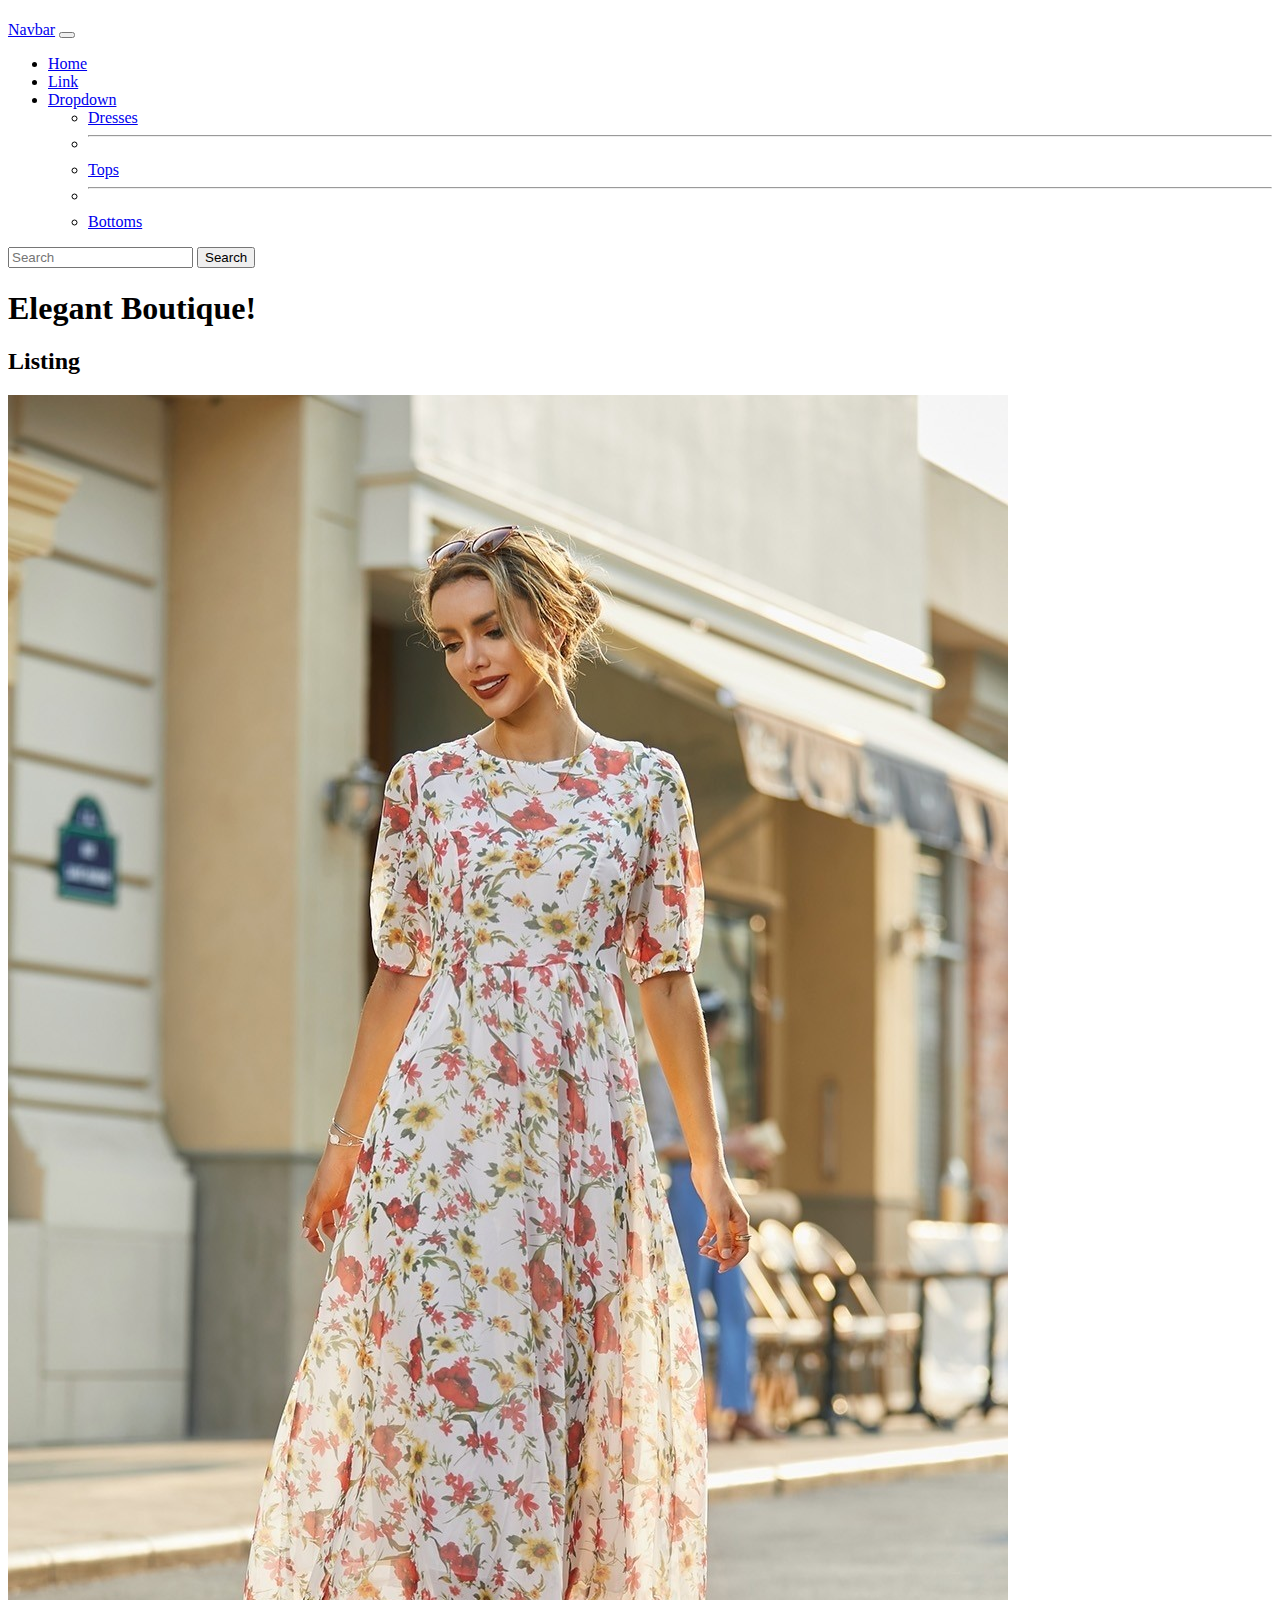
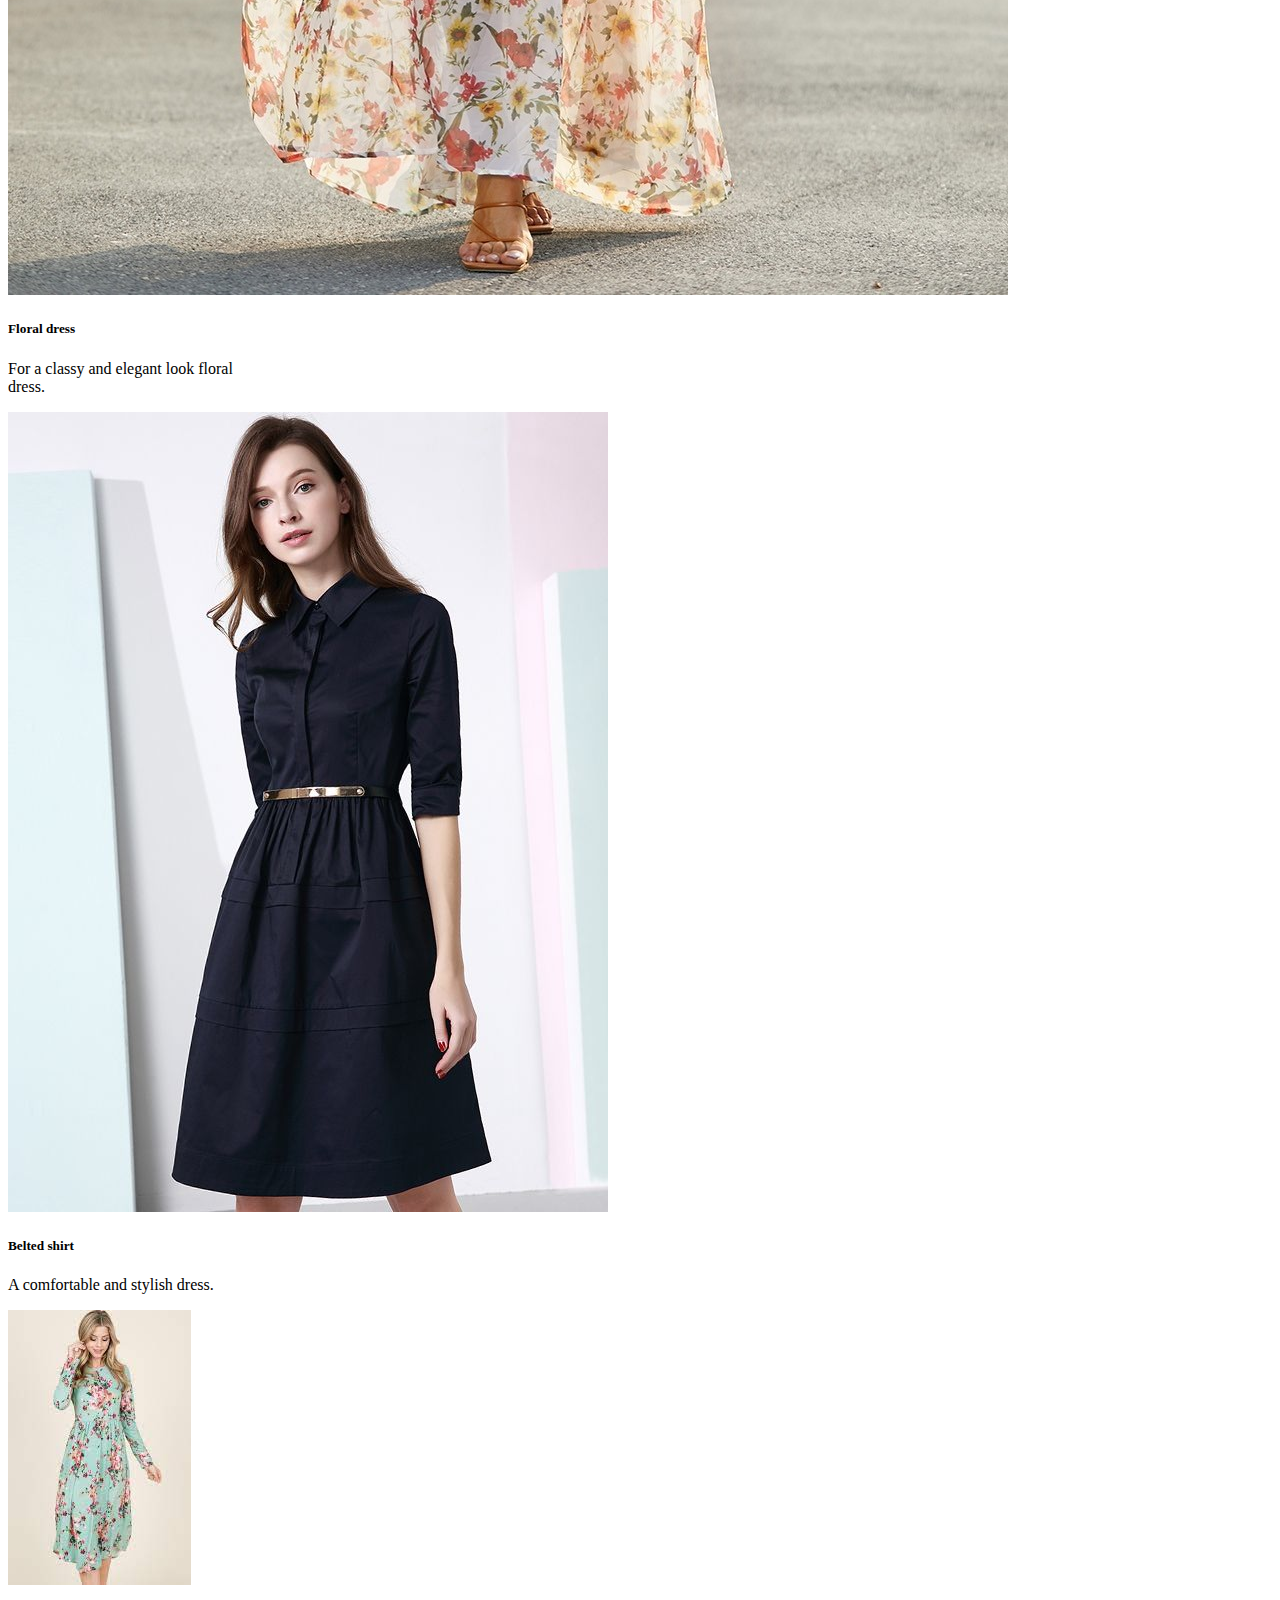
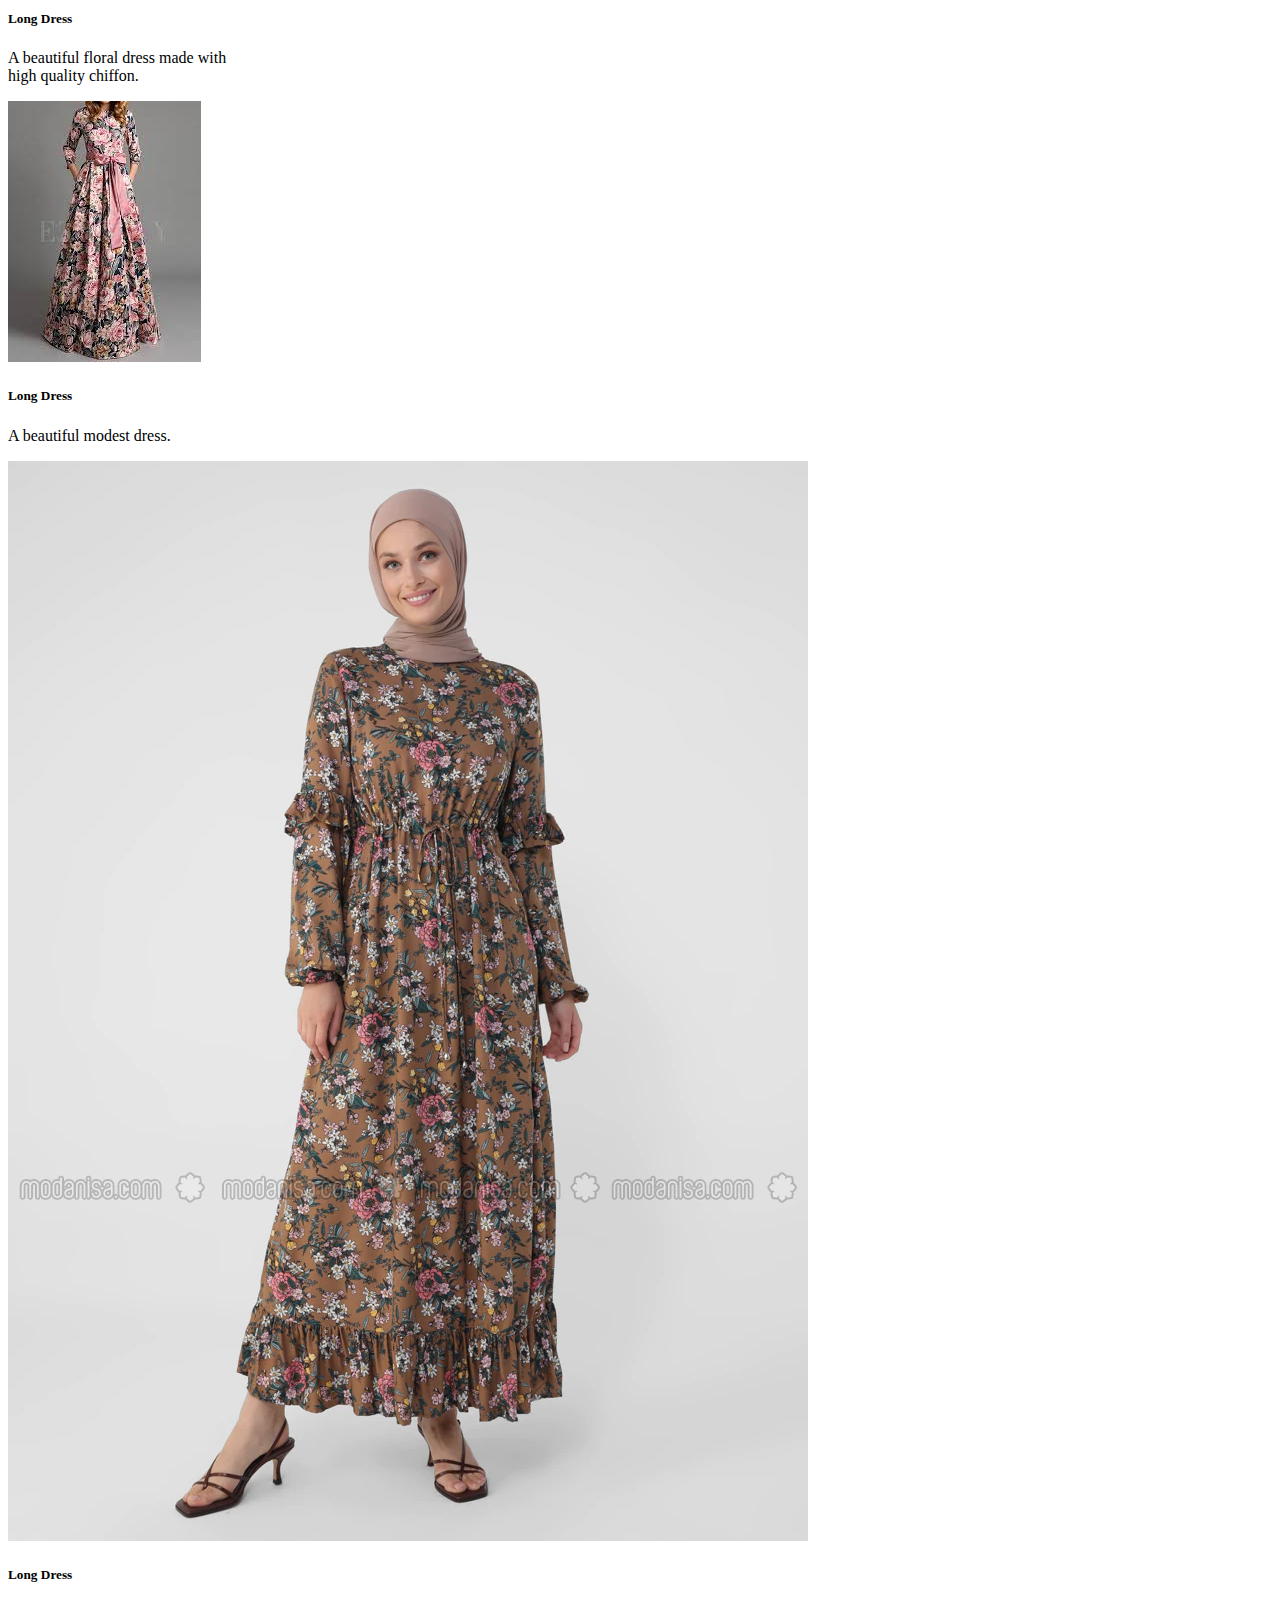
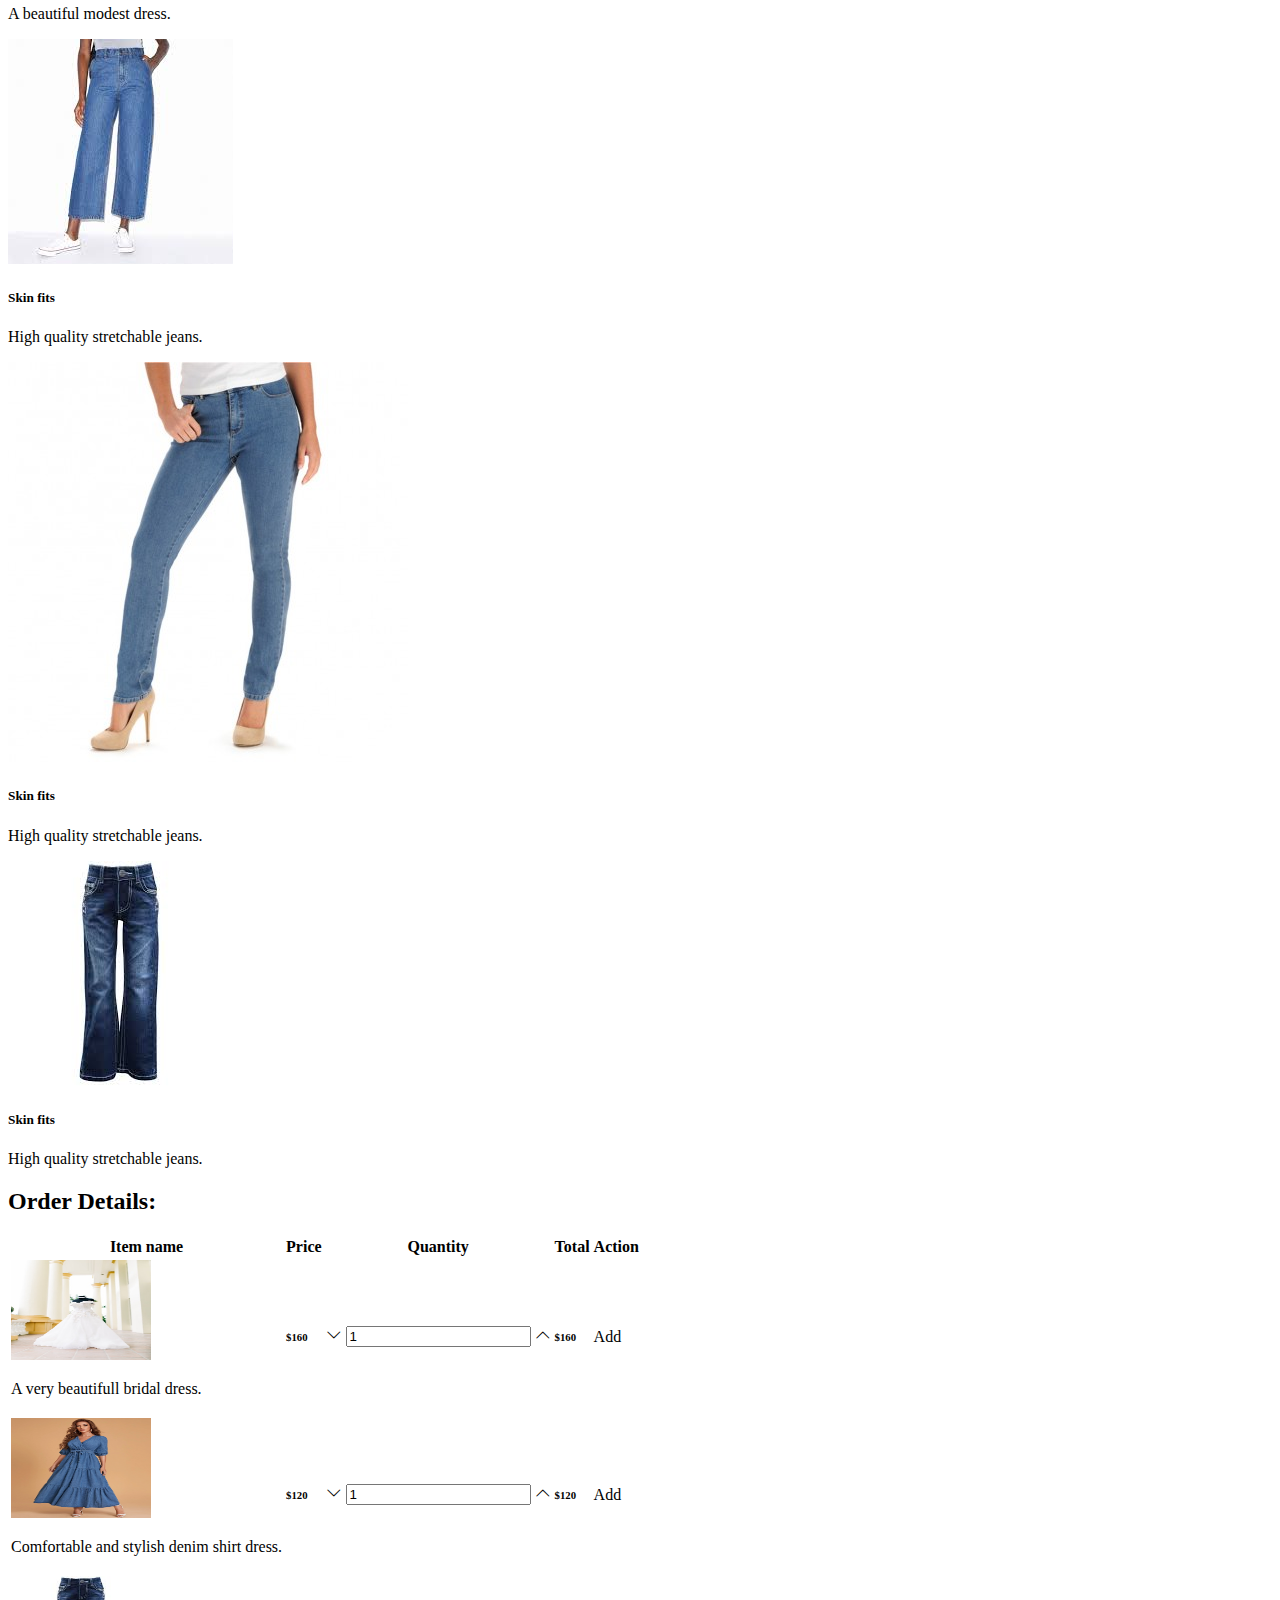
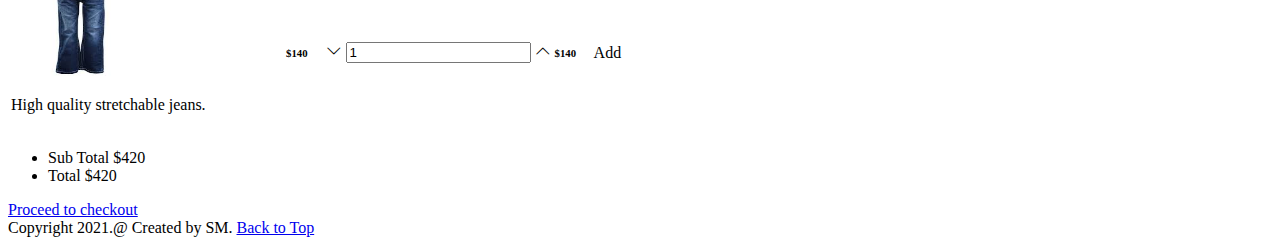
==== index.html @ 860e9ffe "adding images and cards" ====
<!DOCTYPE html>
<html lang="en">
<head>
    <meta charset="UTF-8">
    <meta http-equiv="X-UA-Compatible" content="IE=edge">
    <meta name="viewport" content="width=device-width, initial-scale=1.0">
    <!-- Bootstrap CSS -->
    <link
      href="https://cdn.jsdelivr.net/npm/bootstrap@5.1.3/dist/css/bootstrap.min.css"
      rel="stylesheet"
      integrity="sha384-1BmE4kWBq78iYhFldvKuhfTAU6auU8tT94WrHftjDbrCEXSU1oBoqyl2QvZ6jIW3"
      crossorigin="anonymous"
    />
    <!-- bootstrap-icons -->
    <link
      rel="stylesheet"
      href="https://cdn.jsdelivr.net/npm/bootstrap-icons@1.6.0/font/bootstrap-icons.css"
    />
    <link rel="preconnect" href="https://fonts.googleapis.com" />
    <link rel="preconnect" href="https://fonts.gstatic.com" crossorigin />
    <link
      href="https://fonts.googleapis.com/css2?family=Great+Vibes&display=swap"
      rel="stylesheet"
    />
    <link href="./css/styles.css" rel="stylesheet" />

    <title>Shopping Cart!</title>
  </head>
  <body>
    <h1></h1>

    <!-- Nav bar starts here -->

    <nav class="navbar navbar-expand-lg navbar-dark bg-success">
      <div class="container-fluid">
        <a class="navbar-brand" href="#">Navbar</a>
        <button
          class="navbar-toggler"
          type="button"
          data-bs-toggle="collapse"
          data-bs-target="#navbarSupportedContent"
          aria-controls="navbarSupportedContent"
          aria-expanded="false"
          aria-label="Toggle navigation"
        >
          <span class="navbar-toggler-icon"></span>
        </button>
        <div class="collapse navbar-collapse" id="navbarSupportedContent">
          <ul class="navbar-nav me-auto mb-2 mb-lg-0">
            <li class="nav-item">
              <a class="nav-link active" aria-current="page" href="#">Home</a>
            </li>
            <li class="nav-item">
              <a class="nav-link" href="#">Link</a>
            </li>
            <li class="nav-item dropdown">
              <a
                class="nav-link dropdown-toggle"
                href="#"
                id="navbarDropdown"
                role="button"
                data-bs-toggle="dropdown"
                aria-expanded="false"
              >
                Dropdown
              </a>
              <ul class="dropdown-menu" aria-labelledby="navbarDropdown">
                <li><a class="dropdown-item" href="#">Dresses</a></li>
                <li><hr class="dropdown-divider" /></li>
                <li><a class="dropdown-item" href="#">Tops</a></li>
                <li><hr class="dropdown-divider" /></li>
                <li><a class="dropdown-item" href="#">Bottoms</a></li>
              </ul>
            </li>
          </ul>
          <form class="d-flex">
            <input
              class="form-control me-2"
              type="search"
              placeholder="Search"
              aria-label="Search"
            />
            <button class="btn btn-outline-success" type="submit">
              Search
            </button>
          </form>
        </div>
      </div>
    </nav>
    <!-- Navbar ends here -->

    <!--Heading-->

    <h1 class="text-center font-cursive pt-3">Elegant Boutique!</h1>
    <!-- heading ends here -->

    <!--Listing start here-->
    <section class="container container-listing">
      <h2 class="font-cursive" id="car-listing">Listing</h2>
      <div class="row">
        <!--start dress 1-->
        <div class="col mb-3">
          <div class="card mb-5" style="width: 15rem">
            <img
              src="./image/longdress3.jpg"
              class="card-img-top"
              alt="floral dress"
            />
            <div class="card-body">
              <h5 class="card-title">Floral dress</h5>
              <p class="card-text">
                For a classy and elegant look floral dress.
              </p>
            </div>
          </div>
        </div>
        <!--end dress 1-->

        <!--start shirt 2-->
        <div class="col mb-3">
          <div class="card" style="width: 15rem">
            <img src="./image/belted dress2.jpg" class="card-img-top" alt="shirt" />
            <div class="card-body">
              <h5 class="card-title">Belted shirt</h5>
              <p class="card-text">
                A comfortable and stylish dress.
              </p>
            </div>
          </div>
        </div>
        <!--end shirt 2-->

        <!--start dress 3-->
        <div class="col mb-3">
          <div class="card" style="width: 15rem">
            <img
              src="./image/longdress4.jfif"
              class="card-img-top"
              alt="dress"
            />
            <div class="card-body">
              <h5 class="card-title">Long Dress</h5>
              <p class="card-text">
                A beautiful floral dress made with high quality chiffon.
              </p>
            </div>
          </div>
        </div>
        <!--end dress 3-->
        <!--start dress 4-->
        <div class="col mb-3">
          <div class="card" style="width: 15rem">
            <img
              src="./image/longdress1.jfif"
              class="card-img-top"
              alt="dress"
            />
            <div class="card-body">
              <h5 class="card-title">Long Dress</h5>
              <p class="card-text">A beautiful modest dress.</p>
            </div>
          </div>
        </div>
        <!--end dress 4-->

        <!--start dress 5-->
        <div class="col mb-3">
          <div class="card" style="width: 15rem">
            <img
              src="./image/longdress6.webp"
              class="card-img-top"
              alt="dress"
            />
            <div class="card-body">
              <h5 class="card-title">Long Dress</h5>
              <p class="card-text">A beautiful modest dress.</p>
            </div>
          </div>
        </div>
        <!--end dress 5-->
        <!--start bottom 6-->
        <div class="col mb-3">
          <div class="card" style="width: 15rem">
            <img
              src="./image/jeans.jfif"
              class="card-img-top"
              alt="jeans"
            />
            <div class="card-body">
              <h5 class="card-title">Skin fits</h5>
              <p class="card-text">High quality stretchable jeans.</p>
            </div>
          </div>
        </div>
        <!--end bottom 6-->
        <!--start bottom 7-->
        <div class="col mb-3">
          <div class="card" style="width: 15rem">
            <img
              src="./image/jeans1.jpg"
              class="card-img-top"
              alt="jeans"
            />
            <div class="card-body">
              <h5 class="card-title">Skin fits</h5>
              <p class="card-text">High quality stretchable jeans.</p>
            </div>
          </div>
        </div>
        <!--end bottom 7-->
        <!--start bottom 8-->
        <div class="col mb-3">
          <div class="card" style="width: 15rem">
            <img
              src="./image/jeans5.jfif"
              class="card-img-top"
              alt="jeans"
            />
            <div class="card-body">
              <h5 class="card-title">Skin fits</h5>
              <p class="card-text">High quality stretchable jeans.</p>
            </div>
          </div>
        </div>
        <!--end bottom 8-->
      </div>
    </section>
    <!-- end listing-->

    <!-- Order details start here -->

    <div>
      <h2 class="bg-success mt-3 ml-3">Order Details:</h2>
    </div>

    <section class="mt-5">
      <div class="container">
        <div class="cart">
          <div class="table-responsive">
            <table class="table">
              <thead class="thead-dark bg-secondary">
                <tr>
                  <th scope="col">Item name</th>
                  <th scope="col">Price</th>
                  <th scope="col">Quantity</th>
                  <th scope="col">Total</th>
                  <th scope="col">Action</th>
                </tr>
              </thead>
              <tbody>
                <tr>
                  <td>
                    <div class="main">
                      <div class="d-flex">
                        <img
                          src="./image/bridaldress.jfif"
                          width="140"
                          height="100"
                          alt="bridal-dress"
                        />
                      </div>
                      <div class="des">
                        <p>A very beautifull bridal dress.</p>
                      </div>
                    </div>
                  </td>
                  <td>
                    <h6>$160</h6>
                  </td>
                  <td>
                    <div class="counter">
                      <i class="bi bi-chevron-down"></i>
                      <input
                        class="input-number"
                        type="text"
                        value="1"
                        min="0"
                        max="10"
                      />
                      <i class="bi bi-chevron-up"></i>
                    </div>
                  </td>
                  <td>
                    <h6>$160</h6>
                  </td>
                  <td>Add</td>
                </tr>
                <!-- Firstitem ends here -->

                <!-- second item starts here -->
                <tr>
                  <td>
                    <div class="main">
                      <div class="d-flex">
                        <img
                          src="./image/jeansdress.webp"
                          width="140"
                          height="100"
                          alt="denim-dress"
                        />
                      </div>
                      <div class="des">
                        <p>Comfortable and stylish denim shirt dress.</p>
                      </div>
                    </div>
                  </td>

                  <td>
                    <h6>$120</h6>
                  </td>
                  <td>
                    <div class="counter">
                      <i class="bi bi-chevron-down"></i>
                      <input
                        class="input-number"
                        type="text"
                        value="1"
                        min="0"
                        max="10"
                      />
                      <i class="bi bi-chevron-up"></i>
                    </div>
                  </td>
                  <td>
                    <h6>$120</h6>
                  </td>
                  <td>Add</td>
                </tr>
                <tr>
                  <td>
                    <div class="main">
                      <div class="d-flex">
                        <img
                          src="./image/jeans5.jfif"
                          width="140"
                          height="100"
                          alt="jeans"
                        />
                      </div>
                      <div class="des">
                        <p>High quality stretchable jeans.</p>
                      </div>
                    </div>
                  </td>
                  <td>
                    <h6>$140</h6>
                  </td>
                  <td>
                    <div class="counter">
                      <i class="bi bi-chevron-down"></i>
                      <input
                        class="input-number"
                        type="text"
                        value="1"
                        min="0"
                        max="10"
                      />
                      <i class="bi bi-chevron-up"></i>
                    </div>
                  </td>
                  <td>
                    <h6>$140</h6>
                  </td>
                  <td>Add</td>
                </tr>
              </tbody>
            </table>
          </div>
        </div>
      </div>
    </section>
    <div class="col-lg-4 offset-lg-4">
      <div class="checkout">
        <ul>
          <li class="subtotal">Sub Total <span>$420</span></li>
          <li class="cart-total">
            Total
            <span>$420</span>
          </li>
        </ul>
        <a href="#" class="proceed-btn">Proceed to checkout</a>
      </div>
    </div>

    <!-- Footer starts here -->
    <footer class="footer text-center mt-4 mb-4">
      Copyright 2021.@ Created by SM.
      <a href="#" class="back">Back to Top</a>
    </footer>
    <!-- Order details end here -->

    <!-- Optional JavaScript; choose one of the two! -->

    <!-- Option 1: Bootstrap Bundle with Popper -->
    <script
      src="https://cdn.jsdelivr.net/npm/bootstrap@5.1.3/dist/js/bootstrap.bundle.min.js"
      integrity="sha384-ka7Sk0Gln4gmtz2MlQnikT1wXgYsOg+OMhuP+IlRH9sENBO0LRn5q+8nbTov4+1p"
      crossorigin="anonymous"
    ></script>

    <!-- Option 2: Separate Popper and Bootstrap JS -->
    <!--
    <script src="https://cdn.jsdelivr.net/npm/@popperjs/core@2.10.2/dist/umd/popper.min.js" integrity="sha384-7+zCNj/IqJ95wo16oMtfsKbZ9ccEh31eOz1HGyDuCQ6wgnyJNSYdrPa03rtR1zdB" crossorigin="anonymous"></script>
    <script src="https://cdn.jsdelivr.net/npm/bootstrap@5.1.3/dist/js/bootstrap.min.js" integrity="sha384-QJHtvGhmr9XOIpI6YVutG+2QOK9T+ZnN4kzFN1RtK3zEFEIsxhlmWl5/YESvpZ13" crossorigin="anonymous"></script>
    -->

    <script src="./js/app.js"></script>
  </body>
</html>
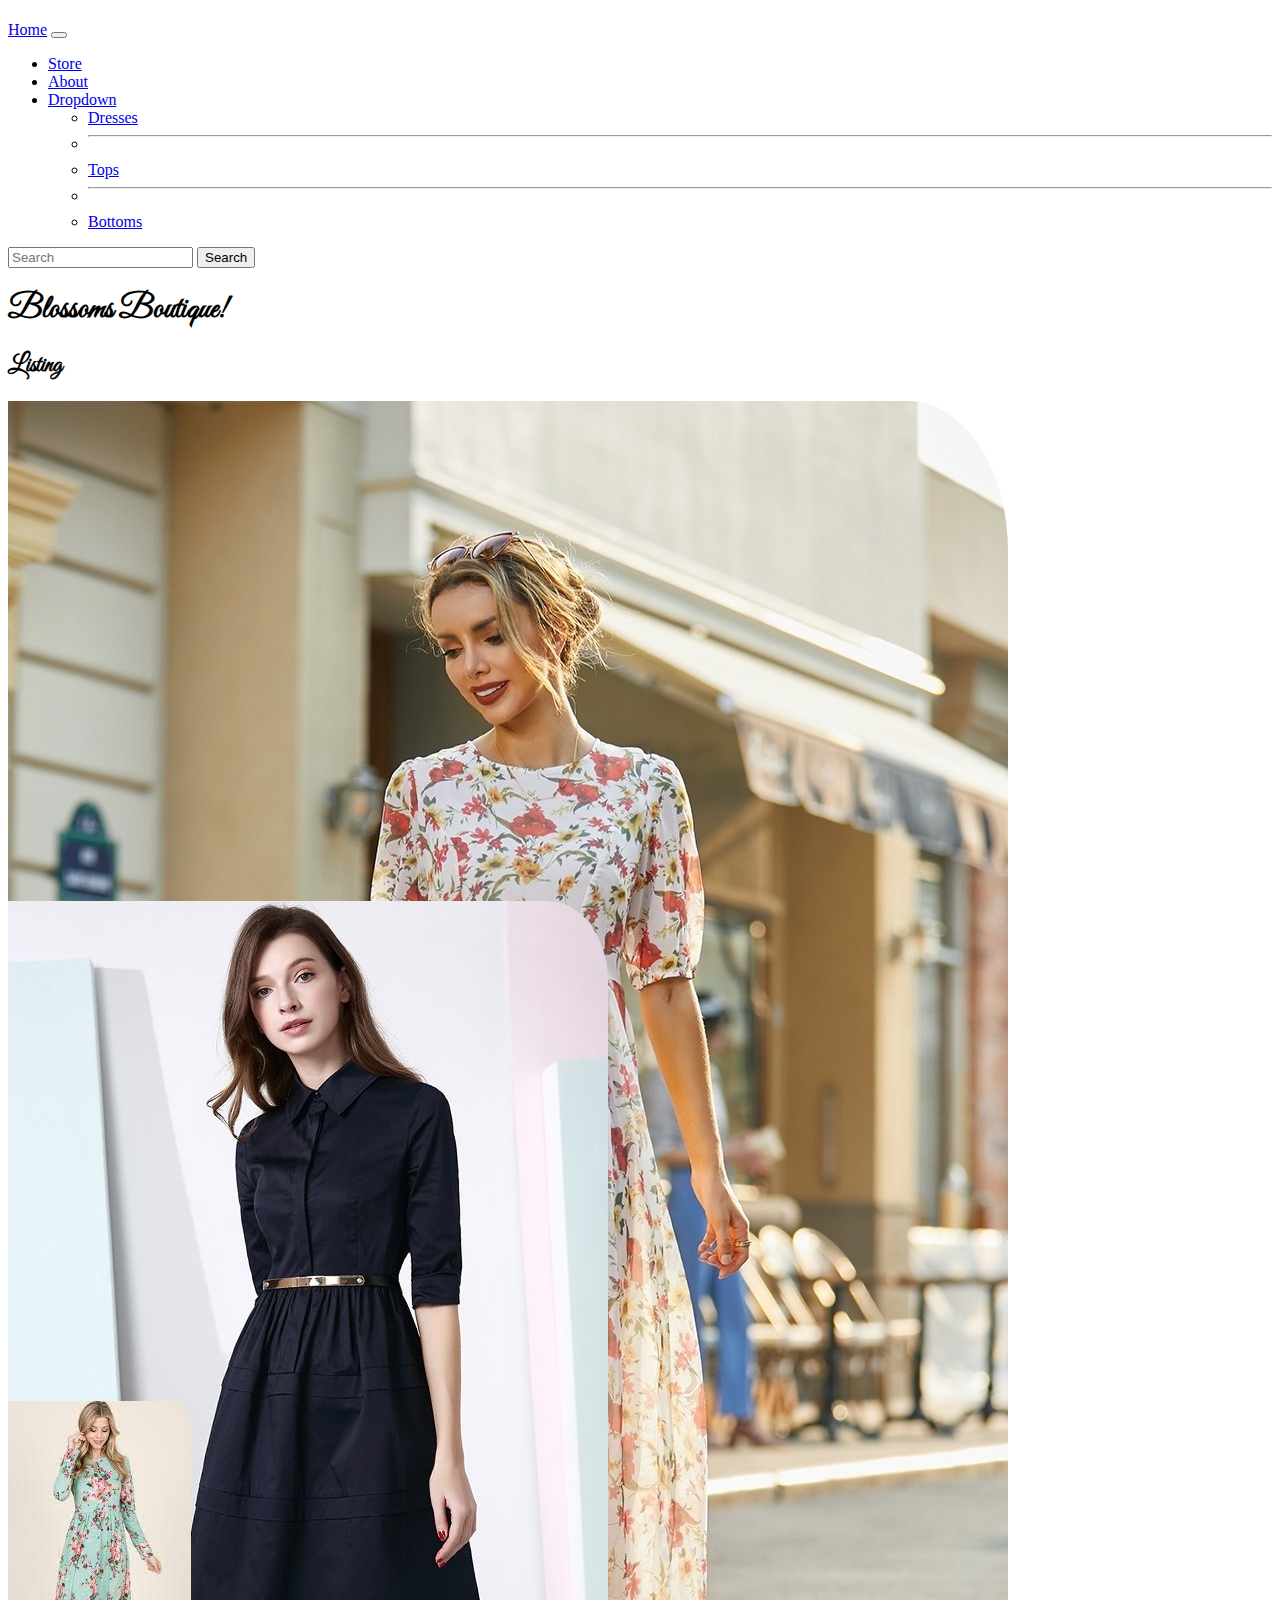
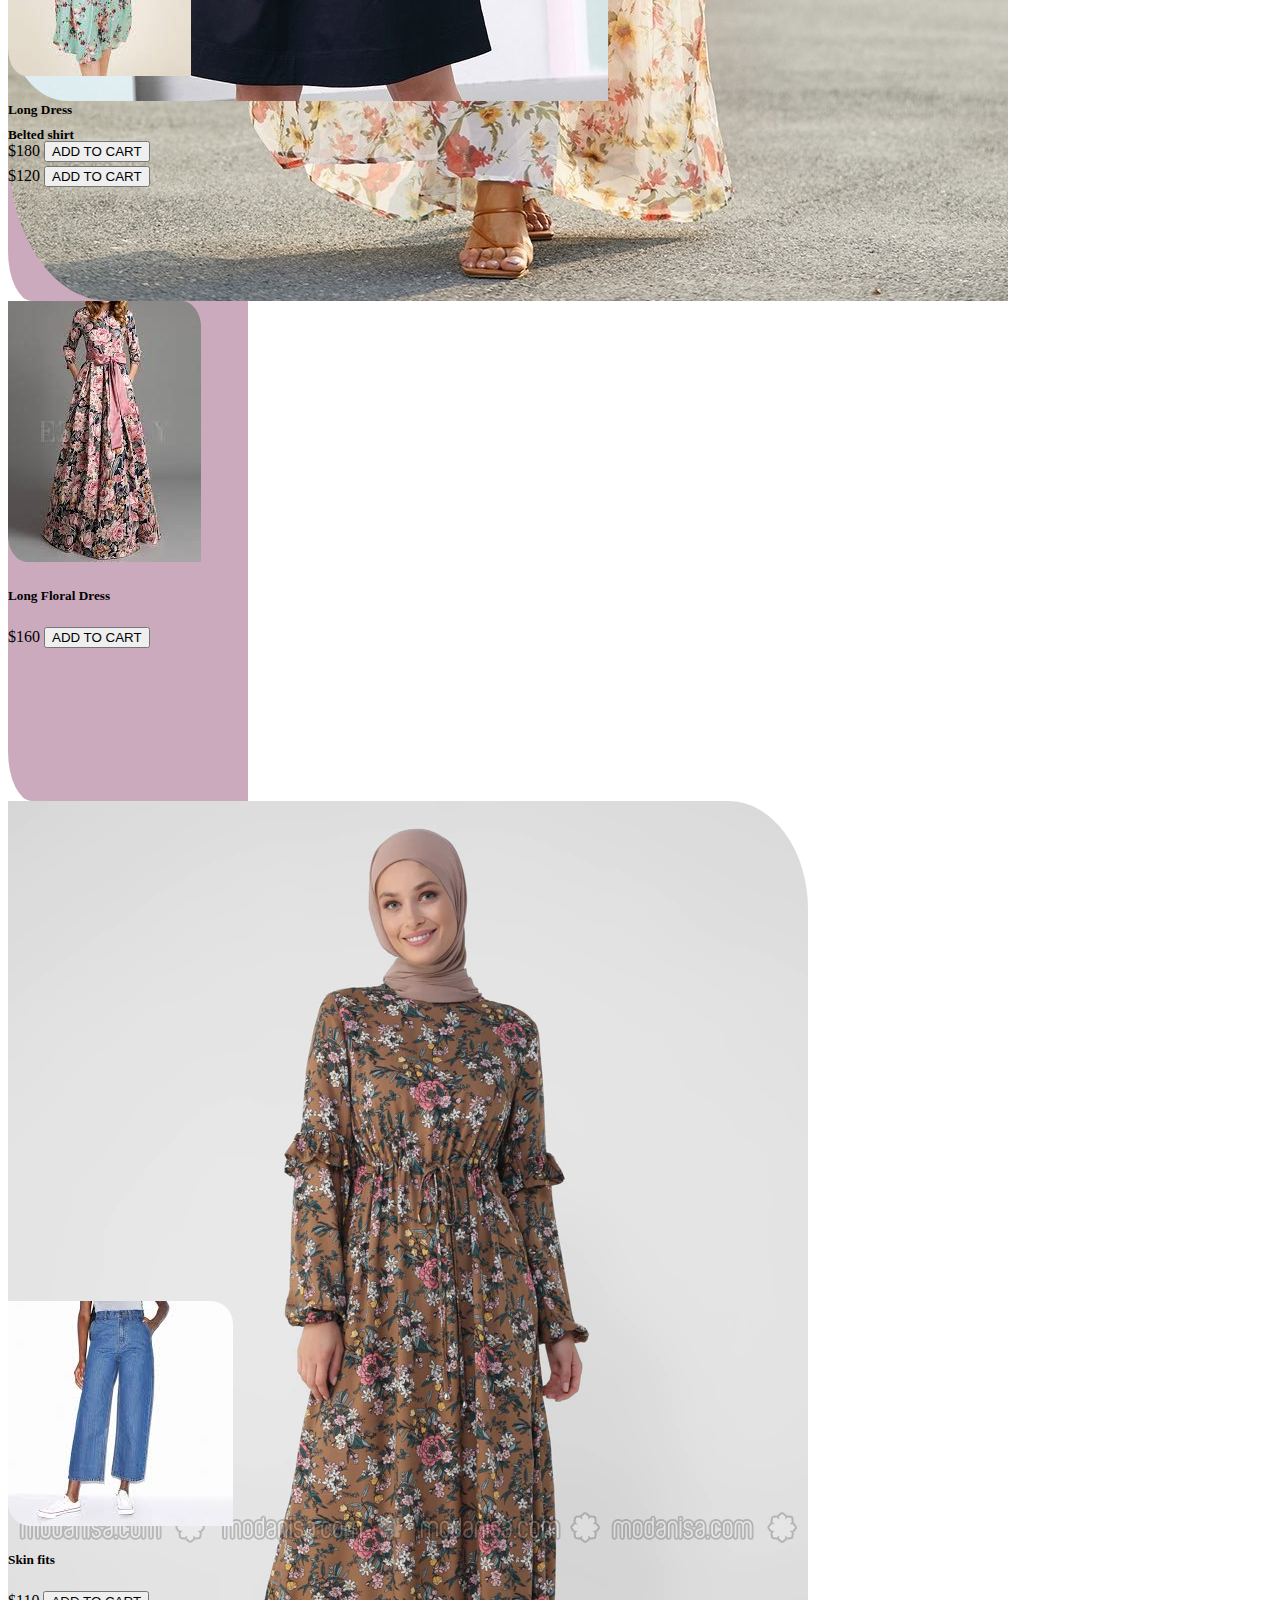
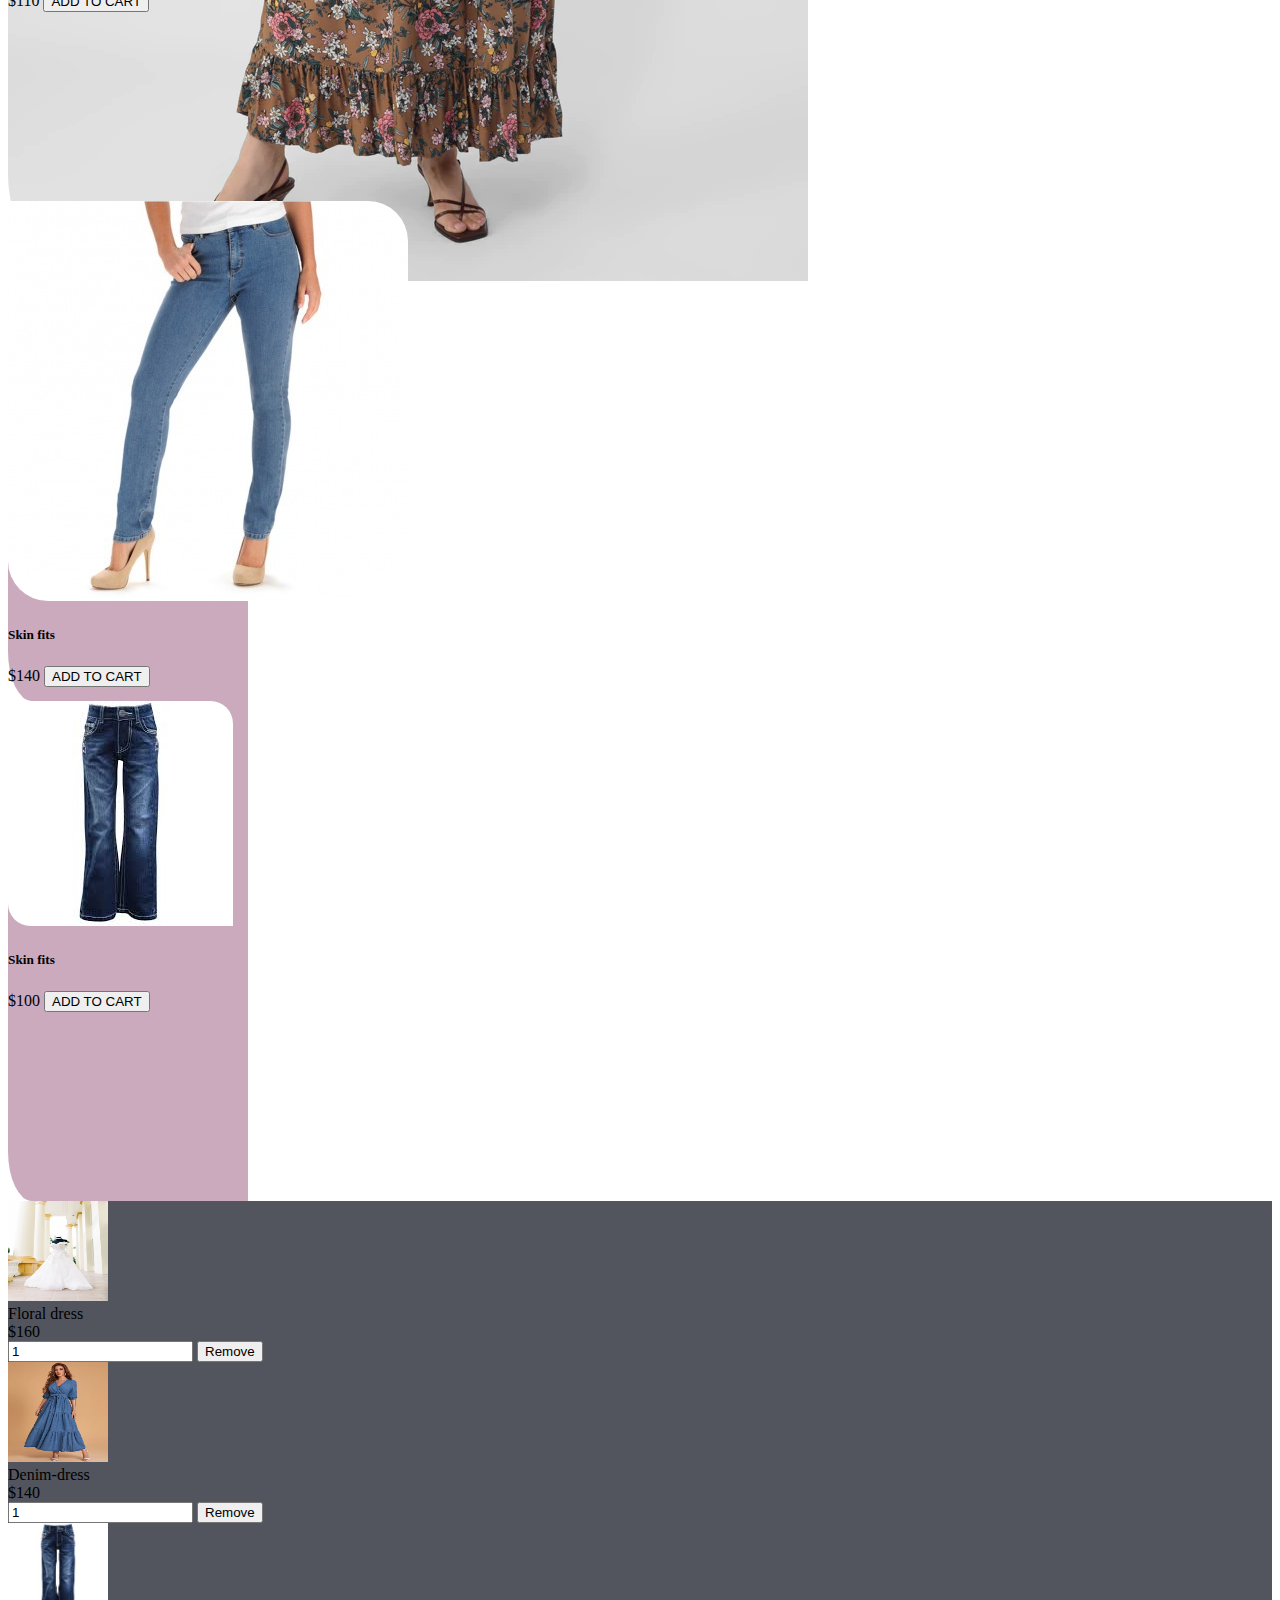
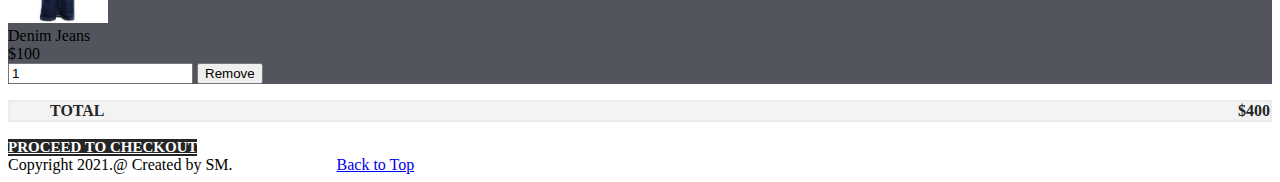
==== commit 762929ff: "Adding files in store .js" ====
--- a/index.html
+++ b/index.html
@@ -1,16 +1,17 @@
 <!DOCTYPE html>
 <html lang="en">
 <head>
-    <meta charset="UTF-8">
-    <meta http-equiv="X-UA-Compatible" content="IE=edge">
-    <meta name="viewport" content="width=device-width, initial-scale=1.0">
-    <!-- Bootstrap CSS -->
+  <meta charset="UTF-8">
+  <meta http-equiv="X-UA-Compatible" content="IE=edge">
+  <meta name="viewport" content="width=device-width, initial-scale=1.0">
+  <!-- Bootstrap CSS -->
     <link
       href="https://cdn.jsdelivr.net/npm/bootstrap@5.1.3/dist/css/bootstrap.min.css"
       rel="stylesheet"
       integrity="sha384-1BmE4kWBq78iYhFldvKuhfTAU6auU8tT94WrHftjDbrCEXSU1oBoqyl2QvZ6jIW3"
       crossorigin="anonymous"
     />
+    <link href="./styles.css" rel="stylesheet">
     <!-- bootstrap-icons -->
     <link
       rel="stylesheet"
@@ -22,7 +23,7 @@
       href="https://fonts.googleapis.com/css2?family=Great+Vibes&display=swap"
       rel="stylesheet"
     />
-    <link href="./css/styles.css" rel="stylesheet" />
+    
 
     <title>Shopping Cart!</title>
   </head>
@@ -31,9 +32,9 @@
 
     <!-- Nav bar starts here -->
 
-    <nav class="navbar navbar-expand-lg navbar-dark bg-success">
+    <nav class="navbar navbar-expand-lg navbar-dark bg-danger">
       <div class="container-fluid">
-        <a class="navbar-brand" href="#">Navbar</a>
+        <a class="navbar-brand" href="#">Home</a>
         <button
           class="navbar-toggler"
           type="button"
@@ -48,10 +49,10 @@
         <div class="collapse navbar-collapse" id="navbarSupportedContent">
           <ul class="navbar-nav me-auto mb-2 mb-lg-0">
             <li class="nav-item">
-              <a class="nav-link active" aria-current="page" href="#">Home</a>
+              <a class="nav-link active" aria-current="page" href="#">Store</a>
             </li>
             <li class="nav-item">
-              <a class="nav-link" href="#">Link</a>
+              <a class="nav-link" href="#">About</a>
             </li>
             <li class="nav-item dropdown">
               <a
@@ -91,26 +92,32 @@
 
     <!--Heading-->
 
-    <h1 class="text-center font-cursive pt-3">Elegant Boutique!</h1>
+    <h1 class="text-center font-cursive pt-3">Blossoms Boutique!</h1>
     <!-- heading ends here -->
 
     <!--Listing start here-->
-    <section class="container container-listing">
-      <h2 class="font-cursive" id="car-listing">Listing</h2>
+    <section class="container container-listing mb-5">
+      <h2 class="font-cursive" id="listing">Listing</h2>
       <div class="row">
         <!--start dress 1-->
         <div class="col mb-3">
           <div class="card mb-5" style="width: 15rem">
             <img
               src="./image/longdress3.jpg"
-              class="card-img-top"
+              class="card-imgage"
               alt="floral dress"
             />
             <div class="card-body">
               <h5 class="card-title">Floral dress</h5>
-              <p class="card-text">
-                For a classy and elegant look floral dress.
-              </p>
+              <div class="shop-item-details">
+                <span class="shop-item-price">$160</span>
+                <button
+                  class="btn btn-outline-warning shop-item-button"
+                  type="button"
+                >
+                  ADD TO CART
+                </button>
+              </div>
             </div>
           </div>
         </div>
@@ -119,12 +126,18 @@
         <!--start shirt 2-->
         <div class="col mb-3">
           <div class="card" style="width: 15rem">
-            <img src="./image/belted dress2.jpg" class="card-img-top" alt="shirt" />
+            <img src="./image/belted dress2.jpg" class="card-image" alt="shirt" />
             <div class="card-body">
               <h5 class="card-title">Belted shirt</h5>
-              <p class="card-text">
-                A comfortable and stylish dress.
-              </p>
+              <div class="shop-item-details">
+                <span class="shop-item-price">$120</span>
+                <button
+                  class="btn btn-outline-warning shop-item-button"
+                  type="button"
+                >
+                  ADD TO CART
+                </button>
+              </div>  
             </div>
           </div>
         </div>
@@ -135,14 +148,20 @@
           <div class="card" style="width: 15rem">
             <img
               src="./image/longdress4.jfif"
-              class="card-img-top"
+              class="card-image"
               alt="dress"
             />
             <div class="card-body">
               <h5 class="card-title">Long Dress</h5>
-              <p class="card-text">
-                A beautiful floral dress made with high quality chiffon.
-              </p>
+              <div class="shop-item-details">
+                <span class="shop-item-price">$180</span>
+                <button
+                  class="btn btn-outline-warning shop-item-button"
+                  type="button"
+                >
+                  ADD TO CART
+                </button>
+              </div>  
             </div>
           </div>
         </div>
@@ -152,12 +171,20 @@
           <div class="card" style="width: 15rem">
             <img
               src="./image/longdress1.jfif"
-              class="card-img-top"
+              class="card-image"
               alt="dress"
             />
             <div class="card-body">
-              <h5 class="card-title">Long Dress</h5>
-              <p class="card-text">A beautiful modest dress.</p>
+              <h5 class="card-title">Long Floral Dress</h5>
+              <div class="shop-item-details">
+                <span class="shop-item-price">$160</span>
+                <button
+                  class="btn btn-online-warning shop-item-button"
+                  type="button"
+                >
+                  ADD TO CART
+                </button>
+              </div>
             </div>
           </div>
         </div>
@@ -168,12 +195,20 @@
           <div class="card" style="width: 15rem">
             <img
               src="./image/longdress6.webp"
-              class="card-img-top"
+              class="card-image"
               alt="dress"
             />
             <div class="card-body">
-              <h5 class="card-title">Long Dress</h5>
-              <p class="card-text">A beautiful modest dress.</p>
+              <h5 class="card-title">Chiffon Dress</h5>
+              <div class="shop-item-details">
+                <span class="shop-item-price">$190</span>
+                <button
+                  class="btn btn-online-warning shop-item-button"
+                  type="button"
+                >
+                  ADD TO CART
+                </button>
+              </div>
             </div>
           </div>
         </div>
@@ -183,12 +218,20 @@
           <div class="card" style="width: 15rem">
             <img
               src="./image/jeans.jfif"
-              class="card-img-top"
+              class="card-image"
               alt="jeans"
             />
             <div class="card-body">
               <h5 class="card-title">Skin fits</h5>
-              <p class="card-text">High quality stretchable jeans.</p>
+              <div class="shop-item-details">
+                <span class="shop-item-price">$110</span>
+                <button
+                  class="btn btn-online-warning shop-item-button"
+                  type="button"
+                >
+                  ADD TO CART
+                </button>
+              </div>
             </div>
           </div>
         </div>
@@ -198,12 +241,20 @@
           <div class="card" style="width: 15rem">
             <img
               src="./image/jeans1.jpg"
-              class="card-img-top"
+              class="card-image"
               alt="jeans"
             />
             <div class="card-body">
               <h5 class="card-title">Skin fits</h5>
-              <p class="card-text">High quality stretchable jeans.</p>
+              <div class="shop-item-details">
+                <span class="shop-item-price">$140</span>
+                <button
+                  class="btn btn-online-warning shop-item-button"
+                  type="button"
+                >
+                  ADD TO CART
+                </button>
+              </div>
             </div>
           </div>
         </div>
@@ -213,12 +264,20 @@
           <div class="card" style="width: 15rem">
             <img
               src="./image/jeans5.jfif"
-              class="card-img-top"
+              class="card-image"
               alt="jeans"
             />
             <div class="card-body">
               <h5 class="card-title">Skin fits</h5>
-              <p class="card-text">High quality stretchable jeans.</p>
+              <div class="shop-item-details">
+                <span class="shop-item-price">$100</span>
+                <button
+                  class="btn btn-online-warning shop-item-button"
+                  type="button"
+                >
+                  ADD TO CART
+                </button>
+              </div>
             </div>
           </div>
         </div>
@@ -229,159 +288,89 @@
 
     <!-- Order details start here -->
 
-    <div>
-      <h2 class="bg-success mt-3 ml-3">Order Details:</h2>
-    </div>
-
-    <section class="mt-5">
-      <div class="container">
-        <div class="cart">
-          <div class="table-responsive">
-            <table class="table">
-              <thead class="thead-dark bg-secondary">
-                <tr>
-                  <th scope="col">Item name</th>
-                  <th scope="col">Price</th>
-                  <th scope="col">Quantity</th>
-                  <th scope="col">Total</th>
-                  <th scope="col">Action</th>
-                </tr>
-              </thead>
-              <tbody>
-                <tr>
-                  <td>
-                    <div class="main">
-                      <div class="d-flex">
-                        <img
-                          src="./image/bridaldress.jfif"
-                          width="140"
-                          height="100"
-                          alt="bridal-dress"
-                        />
-                      </div>
-                      <div class="des">
-                        <p>A very beautifull bridal dress.</p>
-                      </div>
-                    </div>
-                  </td>
-                  <td>
-                    <h6>$160</h6>
-                  </td>
-                  <td>
-                    <div class="counter">
-                      <i class="bi bi-chevron-down"></i>
-                      <input
-                        class="input-number"
-                        type="text"
-                        value="1"
-                        min="0"
-                        max="10"
-                      />
-                      <i class="bi bi-chevron-up"></i>
-                    </div>
-                  </td>
-                  <td>
-                    <h6>$160</h6>
-                  </td>
-                  <td>Add</td>
-                </tr>
+    <section class="container-cart cart-items pt-3 pb-2 mb-3 mb-3 mx-5">
+
+      <!-- First item starts here -->
+
+      <div class="row cart-row mb-3">
+        <div class="cart-item col-3">
+          <img
+            class="cart-item-image"
+            src="./image/bridaldress.jfif"
+            width="100"
+            height="100"
+          />
+        </div>
+
+        <div class="col-4">Floral dress</div>
+
+        <div class="cart-price col-1">$160</div>
+        <div class="cart-quantity col-4">
+          <input class="cart-quantity-input" type="number" min="1" oninput="validity.valid||(value='');" value="1" 
+          />
+          <button class="btn btn-danger btn-remove" type="button">Remove</button>
+        </div>
+      </div>
                 <!-- Firstitem ends here -->
 
                 <!-- second item starts here -->
-                <tr>
-                  <td>
-                    <div class="main">
-                      <div class="d-flex">
-                        <img
-                          src="./image/jeansdress.webp"
-                          width="140"
-                          height="100"
-                          alt="denim-dress"
-                        />
-                      </div>
-                      <div class="des">
-                        <p>Comfortable and stylish denim shirt dress.</p>
-                      </div>
-                    </div>
-                  </td>
-
-                  <td>
-                    <h6>$120</h6>
-                  </td>
-                  <td>
-                    <div class="counter">
-                      <i class="bi bi-chevron-down"></i>
-                      <input
-                        class="input-number"
-                        type="text"
-                        value="1"
-                        min="0"
-                        max="10"
-                      />
-                      <i class="bi bi-chevron-up"></i>
-                    </div>
-                  </td>
-                  <td>
-                    <h6>$120</h6>
-                  </td>
-                  <td>Add</td>
-                </tr>
-                <tr>
-                  <td>
-                    <div class="main">
-                      <div class="d-flex">
-                        <img
-                          src="./image/jeans5.jfif"
-                          width="140"
-                          height="100"
-                          alt="jeans"
-                        />
-                      </div>
-                      <div class="des">
-                        <p>High quality stretchable jeans.</p>
-                      </div>
-                    </div>
-                  </td>
-                  <td>
-                    <h6>$140</h6>
-                  </td>
-                  <td>
-                    <div class="counter">
-                      <i class="bi bi-chevron-down"></i>
-                      <input
-                        class="input-number"
-                        type="text"
-                        value="1"
-                        min="0"
-                        max="10"
-                      />
-                      <i class="bi bi-chevron-up"></i>
-                    </div>
-                  </td>
-                  <td>
-                    <h6>$140</h6>
-                  </td>
-                  <td>Add</td>
-                </tr>
-              </tbody>
-            </table>
-          </div>
+                <div class="row cart-row mb-3">
+                  <div class="cart-item col-3">
+                    <img
+                      class="cart-item-image"
+                      src="./image/jeansdress.webp"
+                      width="100"
+                      height="100"
+                    />
+                  </div>
+          
+                  <div class="col-4">Denim-dress</div>
+          
+                  <div class="cart-price col-1">$140</div>
+                  <div class="cart-quantity col-4">
+                    <input class="cart-quantity-input" type="number" min="1"
+                    oninput="validity.valid||(value='');" value="1" 
+                    />
+                    <button class="btn btn-danger btn-remove" type="button">Remove</button>
+                  </div>
+                </div>
+                <!-- Second item ends here-->  
+      <!-- Third item starts here -->
+      <div class="row cart-row mb-3">
+        <div class="cart-item col-3">
+          <img
+            class="cart-item-image"
+            src="./image/jeans5.jfif"
+            width="100"
+            height="100"
+          />
+        </div>
+
+        <div class="col-4">Denim Jeans</div>
+
+        <div class="cart-price col-1">$100</div>
+        <div class="cart-quantity col-4">
+          <input class="cart-quantity-input" type="number" min="1"
+          oninput="validity.valid||(value='');" value="1" 
+          />
+          <button class="btn btn-danger btn-remove" type="button">Remove</button>
         </div>
       </div>
-    </section>
+    </section> 
+    
+    <!-- checkout start here -->
     <div class="col-lg-4 offset-lg-4">
       <div class="checkout">
         <ul>
-          <li class="subtotal">Sub Total <span>$420</span></li>
           <li class="cart-total">
             Total
-            <span>$420</span>
+            <span class="cart-total-price">$400</span>
           </li>
         </ul>
         <a href="#" class="proceed-btn">Proceed to checkout</a>
       </div>
     </div>
-
+    <!-- checkout end here -->
     <!-- Footer starts here -->
     <footer class="footer text-center mt-4 mb-4">
       Copyright 2021.@ Created by SM.
@@ -403,8 +392,9 @@
     <script src="https://cdn.jsdelivr.net/npm/@popperjs/core@2.10.2/dist/umd/popper.min.js" integrity="sha384-7+zCNj/IqJ95wo16oMtfsKbZ9ccEh31eOz1HGyDuCQ6wgnyJNSYdrPa03rtR1zdB" crossorigin="anonymous"></script>
     <script src="https://cdn.jsdelivr.net/npm/bootstrap@5.1.3/dist/js/bootstrap.min.js" integrity="sha384-QJHtvGhmr9XOIpI6YVutG+2QOK9T+ZnN4kzFN1RtK3zEFEIsxhlmWl5/YESvpZ13" crossorigin="anonymous"></script>
     -->
-
-    <script src="./js/app.js"></script>
+    <!-- javascript gets linked here  -->
+    
+    <script src="./js/store.js"></script>
   </body>
 </html>
 
--- a/styles.css
+++ b/styles.css
@@ -0,0 +1,53 @@
+.font-cursive {
+  font-family: "Great Vibes", cursive;
+}
+
+.container-listing .card {
+  border-radius: 0 0 0 10%;
+  height: 500px;
+  background-color: rgb(204, 170, 190);
+}
+.container-listing img {
+  border-radius: 0 10%;
+}
+.container-cart {
+  background-color: rgb(82, 85, 93);
+}
+
+
+.checkout ul {
+  border: 2px solid #ebebeb;
+  background: #f3f3f3;
+  padding: 25 25 16 20;
+}
+.checkout ul li {
+  list-style: none;
+  font-size: 16px;
+  font-weight: bold;
+  color: #252525;
+  text-transform: uppercase;
+  overflow: hidden;
+}
+
+.checkout ul li .cart-total {
+  padding-top: 10px;
+}
+.checkout ul li .cart-total span {
+  color: #f3ddb5;
+}
+.checkout ul li span {
+  float: right;
+}
+.checkout .proceed-btn {
+  font-size: 15px;
+  font-weight: bold;
+  color: #fff;
+  background: #252525;
+  text-transform: uppercase;
+  padding: 15 25 14 25;
+  display: inline-block;
+}
+
+.back {
+  margin-left: 100px;
+}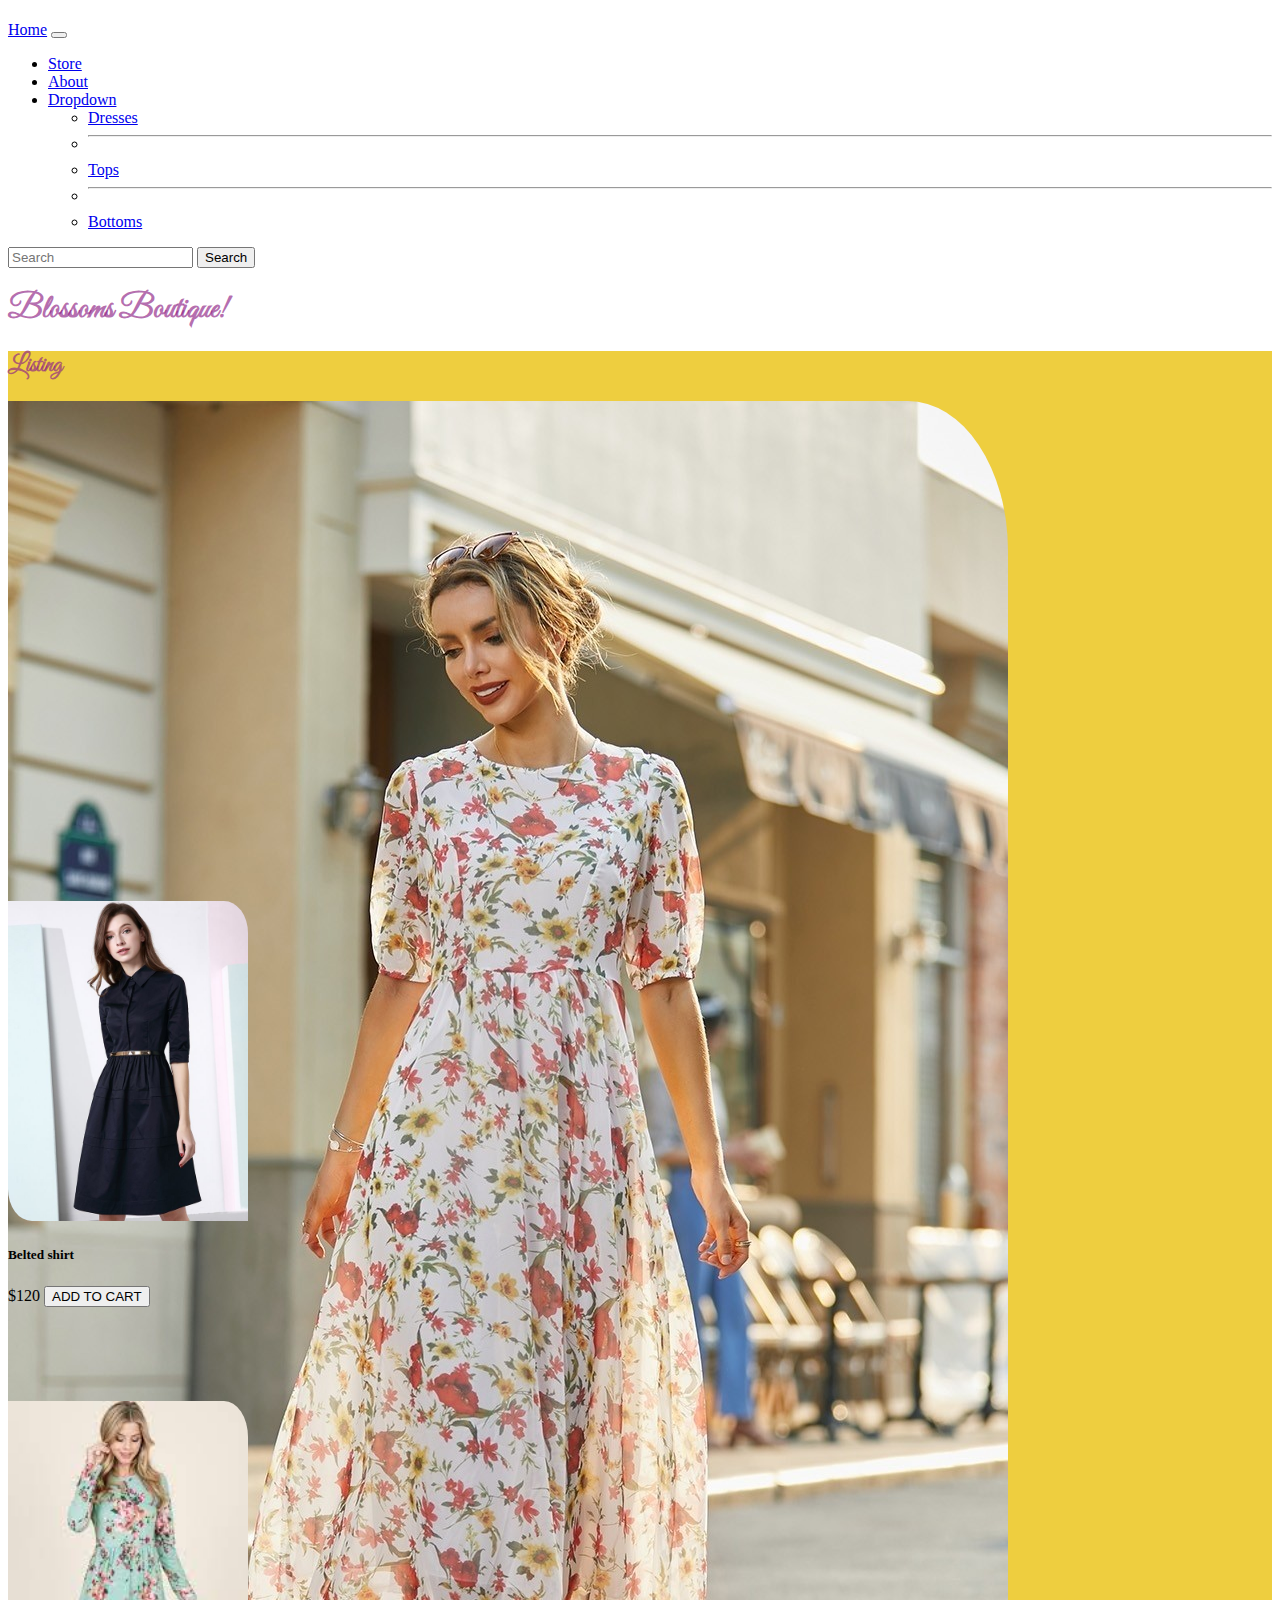
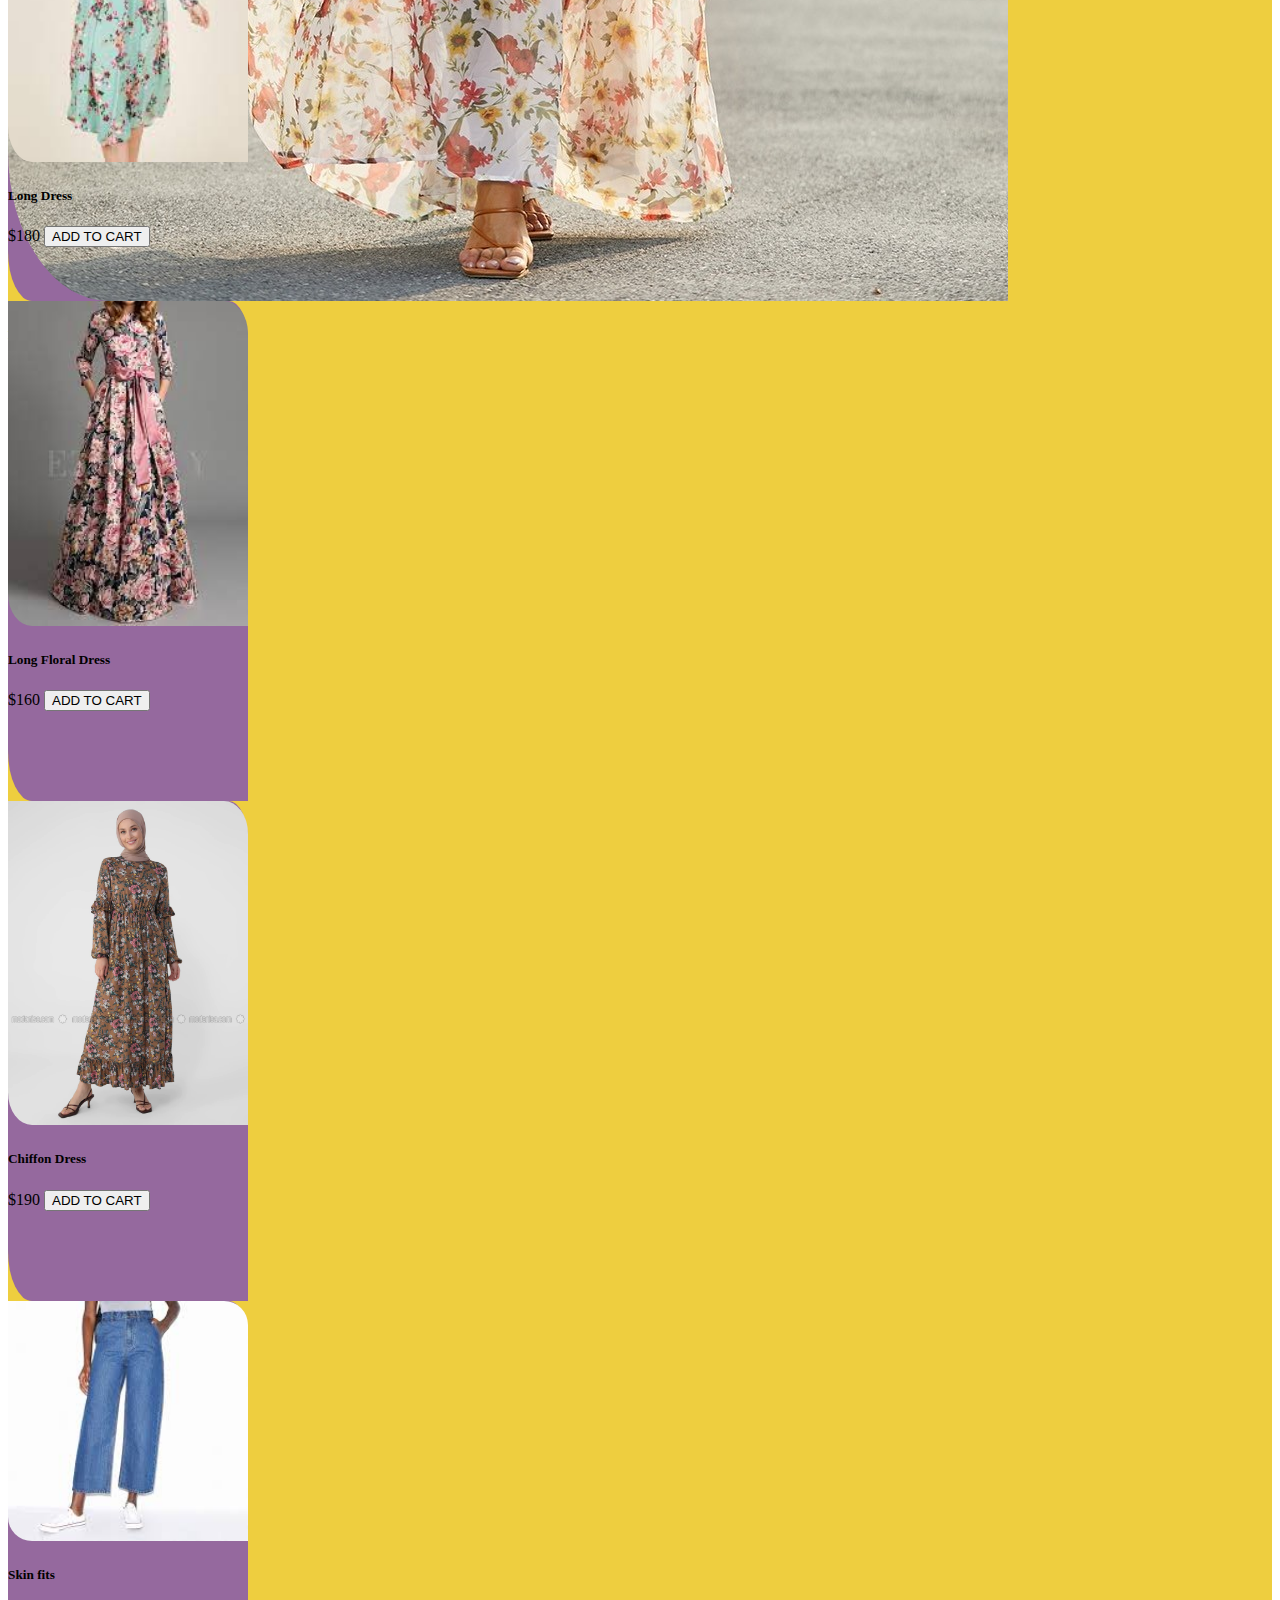
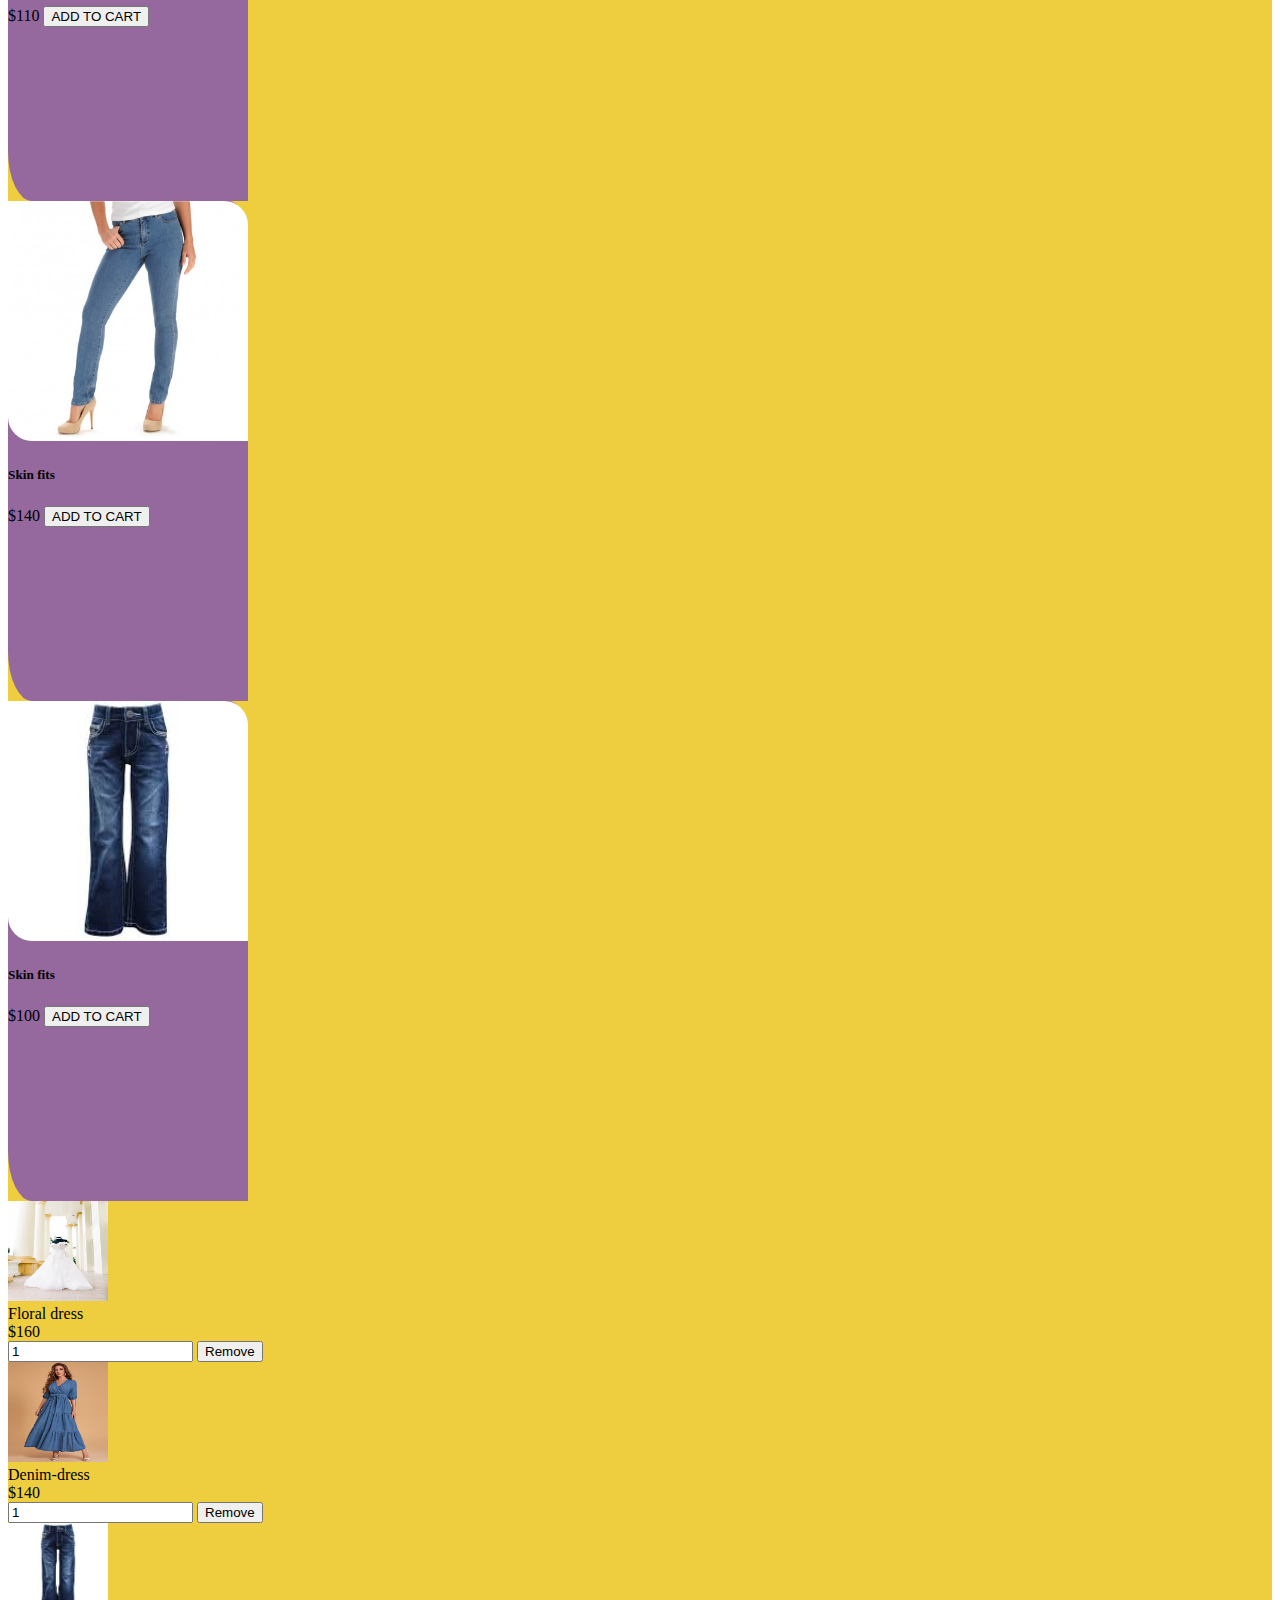
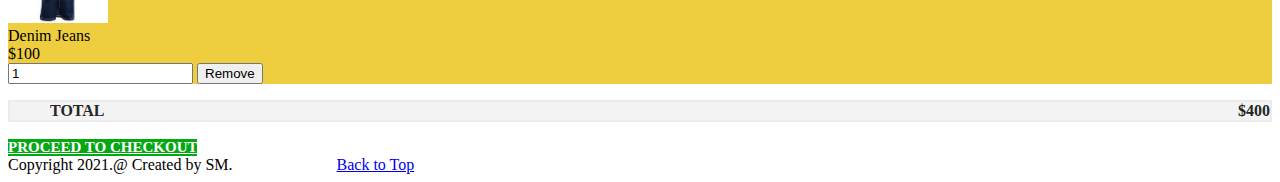
==== commit 46a95b65: "adding colours" ====
--- a/index.html
+++ b/index.html
@@ -32,7 +32,7 @@
 
     <!-- Nav bar starts here -->
 
-    <nav class="navbar navbar-expand-lg navbar-dark bg-danger">
+    <nav class="navbar navbar-expand-lg navbar-dark bg-warning">
       <div class="container-fluid">
         <a class="navbar-brand" href="#">Home</a>
         <button
@@ -179,7 +179,7 @@
               <div class="shop-item-details">
                 <span class="shop-item-price">$160</span>
                 <button
-                  class="btn btn-online-warning shop-item-button"
+                  class="btn btn-outline-warning shop-item-button"
                   type="button"
                 >
                   ADD TO CART
@@ -203,7 +203,7 @@
               <div class="shop-item-details">
                 <span class="shop-item-price">$190</span>
                 <button
-                  class="btn btn-online-warning shop-item-button"
+                  class="btn btn-outline-warning shop-item-button"
                   type="button"
                 >
                   ADD TO CART
@@ -226,7 +226,7 @@
               <div class="shop-item-details">
                 <span class="shop-item-price">$110</span>
                 <button
-                  class="btn btn-online-warning shop-item-button"
+                  class="btn btn-outline-warning shop-item-button"
                   type="button"
                 >
                   ADD TO CART
@@ -249,7 +249,7 @@
               <div class="shop-item-details">
                 <span class="shop-item-price">$140</span>
                 <button
-                  class="btn btn-online-warning shop-item-button"
+                  class="btn btn-outline-warning shop-item-button"
                   type="button"
                 >
                   ADD TO CART
@@ -272,7 +272,7 @@
               <div class="shop-item-details">
                 <span class="shop-item-price">$100</span>
                 <button
-                  class="btn btn-online-warning shop-item-button"
+                  class="btn btn-outline-warning shop-item-button"
                   type="button"
                 >
                   ADD TO CART
--- a/styles.css
+++ b/styles.css
@@ -1,19 +1,24 @@
 .font-cursive {
   font-family: "Great Vibes", cursive;
+  color: rgba(143, 36, 134, 0.658);
 }
-
+.container-listing {
+  background-color: rgb(238, 206, 63);
+}
 .container-listing .card {
-  border-radius: 0 0 0 10%;
+  border-radius: 0 8% 0 10%;
+  background-color: rgb(149, 105, 158);
   height: 500px;
-  background-color: rgb(204, 170, 190);
+}
+.card-image {
+  width: 100%;
 }
 .container-listing img {
   border-radius: 0 10%;
 }
 .container-cart {
-  background-color: rgb(82, 85, 93);
+  background-color: rgb(238, 206, 63);
 }
-
 
 .checkout ul {
   border: 2px solid #ebebeb;
@@ -33,7 +38,7 @@
   padding-top: 10px;
 }
 .checkout ul li .cart-total span {
-  color: #f3ddb5;
+  color: #e7ab3c;
 }
 .checkout ul li span {
   float: right;
@@ -42,7 +47,7 @@
   font-size: 15px;
   font-weight: bold;
   color: #fff;
-  background: #252525;
+  background: #05a813;
   text-transform: uppercase;
   padding: 15 25 14 25;
   display: inline-block;
